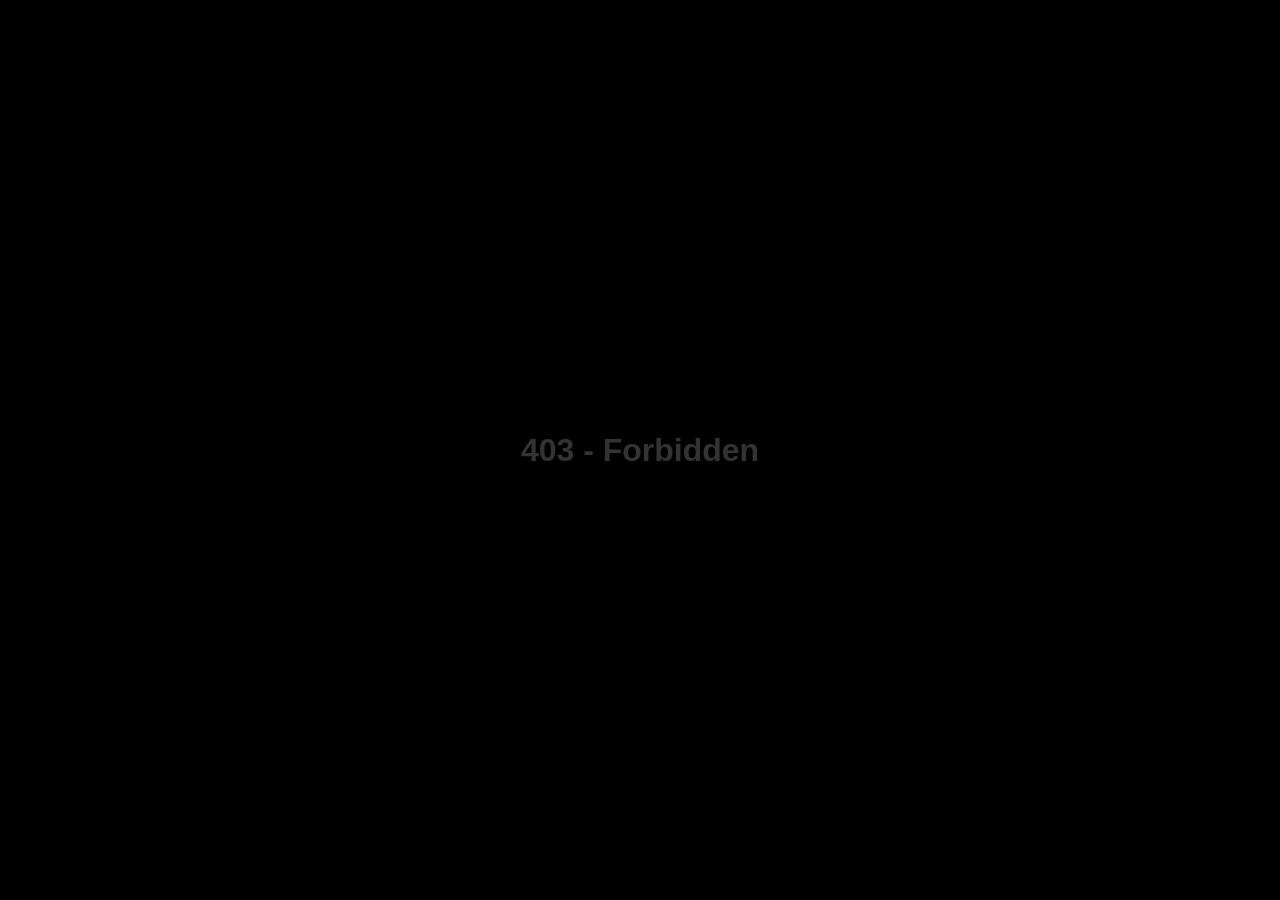
==== index.html @ a3ce1fcf "Update profile details and page title" ====
<!DOCTYPE html>
<html lang="pt-BR">
<head>
    <meta charset="UTF-8">
    <meta name="viewport" content="width=device-width, initial-scale=1.0">
    <meta name="robots" content="noindex, nofollow">
    <title>Marquesa Ruiva</title>
    <link rel="stylesheet" href="style.css">
    <link rel="preconnect" href="https://fonts.googleapis.com">
    <link href="https://fonts.googleapis.com/css2?family=Playfair+Display:wght@400;700&family=Montserrat:wght@300;400;600&display=swap" rel="stylesheet">
</head>
<body>
    <!-- TELA INICIAL -->
    <div id="landing-page" class="container">
        <div class="grain-overlay"></div>
        
        <div class="profile-section">
            <div class="profile-circle">
                <img src="profile1.jpg" alt="Profile" id="profile-img">
            </div>
            
            <h1 class="title">MARQUESA RUIVA</h1>
            <p class="username">@marquesaruiva</p>
            
            <div class="rating">
                <span class="star">★</span>
                <span class="star">★</span>
                <span class="star">★</span>
                <span class="star">★</span>
                <span class="star">★</span>
                <span class="rating-text">5/5</span>
            </div>
            
            <p class="welcome-text">Como posso te servir hoje?</p>
            
            <button class="cta-button" onclick="openModal()">
                <span class="button-icon"></span>
                VEM ME VER
            </button>
        </div>
        
        <footer class="footer">
            <p>&copy; 2026</p>
        </footer>
    </div>

    <!-- MODAL DE VERIFICAÇÃO -->
    <div id="verification-modal" class="modal hidden">
        <div class="modal-content">
            <h2 class="modal-title">VOCÊ É HUMANO?</h2>
            <p class="modal-subtitle">Deslize para ver meus conteúdos</p>
            
            <div class="slider-container">
                <div class="slider-track" id="slider-track">
                    <div class="slider-button" id="slider-button">
                        <span class="heart-icon">♥</span>
                        <img src="profile1.jpg" alt="Profile" class="profile-reveal hidden" id="profile-reveal">
                    </div>
                </div>
                <p class="slider-instruction">ARRASTE PARA A DIREITA →</p>
            </div>
        </div>
    </div>

    <script src="script.js"></script>
</body>
</html>
---- style.css ----
/* RESET E CONFIGURAÇÕES GERAIS */
* {
    margin: 0;
    padding: 0;
    box-sizing: border-box;
}

body {
    font-family: 'Montserrat', sans-serif;
    background: linear-gradient(135deg, #0a0a0a 0%, #1a0000 50%, #0d0d0d 100%);
    color: #ffffff;
    min-height: 100vh;
    overflow-x: hidden;
    position: relative;
}

/* EFEITO GRANULADO */
.grain-overlay {
    position: fixed;
    top: 0;
    left: 0;
    width: 100%;
    height: 100%;
    pointer-events: none;
    z-index: 1;
    opacity: 0.03;
    background-image: url("data:image/svg+xml,%3Csvg viewBox='0 0 200 200' xmlns='http://www.w3.org/2000/svg'%3E%3Cfilter id='noiseFilter'%3E%3CfeTurbulence type='fractalNoise' baseFrequency='0.9' numOctaves='3' stitchTiles='stitch'/%3E%3C/filter%3E%3Crect width='100%25' height='100%25' filter='url(%23noiseFilter)'/%3E%3C/svg%3E");
}

/* CONTAINER PRINCIPAL */
.container {
    min-height: 100vh;
    display: flex;
    flex-direction: column;
    align-items: center;
    justify-content: center;
    padding: 20px;
    position: relative;
    z-index: 2;
}

/* SEÇÃO DE PERFIL */
.profile-section {
    text-align: center;
    animation: fadeInUp 1s ease;
}

.profile-circle {
    width: 150px;
    height: 150px;
    border-radius: 50%;
    border: 3px solid #8b0000;
    padding: 5px;
    margin: 0 auto 25px;
    box-shadow: 0 0 30px rgba(139, 0, 0, 0.5),
                inset 0 0 20px rgba(139, 0, 0, 0.3);
    position: relative;
    overflow: hidden;
}

.profile-circle::before {
    content: '';
    position: absolute;
    top: -50%;
    left: -50%;
    width: 200%;
    height: 200%;
    background: linear-gradient(45deg, transparent, rgba(255, 255, 255, 0.1), transparent);
    animation: shine 3s infinite;
}

.profile-circle img {
    width: 100%;
    height: 100%;
    border-radius: 50%;
    object-fit: cover;
    border: 2px solid #000;
}

.profile-circle.large {
    width: 180px;
    height: 180px;
}

/* TIPOGRAFIA */
.title {
    font-family: 'Playfair Display', serif;
    font-size: 2.5rem;
    font-weight: 700;
    color: #d4afaf;
    margin-bottom: 10px;
    letter-spacing: 3px;
    text-shadow: 0 0 20px rgba(139, 0, 0, 0.5);
}

.username {
    font-size: 1rem;
    color: #b22222;
    margin-bottom: 20px;
    font-weight: 300;
}

.rating {
    display: flex;
    align-items: center;
    justify-content: center;
    gap: 5px;
    margin-bottom: 20px;
}

.star {
    color: #dc143c;
    font-size: 1.2rem;
    text-shadow: 0 0 10px rgba(220, 20, 60, 0.7);
}

.rating-text {
    margin-left: 10px;
    color: #888;
    font-size: 0.9rem;
}

.welcome-text {
    font-family: 'Playfair Display', serif;
    font-style: italic;
    font-size: 1.3rem;
    color: #c9a9a9;
    margin-bottom: 35px;
}

.description {
    font-size: 1rem;
    color: #b8b8b8;
    line-height: 1.6;
    max-width: 400px;
    margin: 0 auto 30px;
    text-align: center;
}

/* BOTÃO PRINCIPAL */
.cta-button {
    background: linear-gradient(135deg, #8b0000 0%, #dc143c 50%, #8b0000 100%);
    border: none;
    border-radius: 12px;
    padding: 20px 50px;
    font-size: 1.2rem;
    font-weight: 600;
    color: #fff;
    cursor: pointer;
    display: inline-flex;
    align-items: center;
    gap: 12px;
    box-shadow: 0 10px 40px rgba(220, 20, 60, 0.4),
                0 0 60px rgba(139, 0, 0, 0.3);
    transition: all 0.3s ease;
    letter-spacing: 2px;
    margin-top: 20px;
}

.cta-button:hover {
    transform: translateY(-3px);
    box-shadow: 0 15px 50px rgba(220, 20, 60, 0.6),
                0 0 80px rgba(139, 0, 0, 0.5);
}

.cta-button:active {
    transform: translateY(-1px);
}

.button-icon {
    font-size: 1.3rem;
}

/* MODAL DE VERIFICAÇÃO */
.modal {
    position: fixed;
    top: 0;
    left: 0;
    width: 100%;
    height: 100%;
    background: rgba(0, 0, 0, 0.9);
    backdrop-filter: blur(10px);
    display: flex;
    align-items: center;
    justify-content: center;
    z-index: 1000;
    padding: 20px;
}

.modal.hidden {
    display: none;
}

.modal-content {
    background: linear-gradient(135deg, #1a0000 0%, #0d0d0d 100%);
    border: 2px solid #8b0000;
    border-radius: 20px;
    padding: 40px 30px;
    max-width: 450px;
    width: 100%;
    text-align: center;
    box-shadow: 0 0 50px rgba(139, 0, 0, 0.5),
                inset 0 0 30px rgba(139, 0, 0, 0.1);
    animation: modalSlide 0.4s ease;
}

.modal-title {
    font-family: 'Playfair Display', serif;
    font-size: 2rem;
    color: #d4afaf;
    margin-bottom: 10px;
    letter-spacing: 2px;
}

.modal-subtitle {
    font-style: italic;
    color: #888;
    margin-bottom: 35px;
    font-size: 1rem;
}

/* SLIDER DE VERIFICAÇÃO */
.slider-container {
    margin: 30px 0;
}

.slider-track {
    width: 100%;
    height: 70px;
    background: linear-gradient(90deg, #0a0a0a 0%, #1a0000 100%);
    border: 2px solid #8b0000;
    border-radius: 35px;
    position: relative;
    overflow: hidden;
    box-shadow: inset 0 0 20px rgba(0, 0, 0, 0.5);
}

.slider-button {
    width: 70px;
    height: 66px;
    background: linear-gradient(135deg, #8b0000 0%, #dc143c 100%);
    border-radius: 50%;
    position: absolute;
    top: 0;
    left: 0;
    display: flex;
    align-items: center;
    justify-content: center;
    cursor: grab;
    box-shadow: 0 0 20px rgba(220, 20, 60, 0.6);
    transition: transform 0.1s;
    user-select: none;
    touch-action: none;
}

.slider-button:active {
    cursor: grabbing;
    transform: scale(1.05);
}

.heart-icon {
    color: #fff;
    font-size: 1.8rem;
    transition: opacity 0.3s;
}

.profile-reveal {
    width: 100%;
    height: 100%;
    border-radius: 50%;
    object-fit: cover;
    position: absolute;
    opacity: 0;
    transition: opacity 0.3s;
}

.profile-reveal.show {
    opacity: 1;
}

.slider-instruction {
    margin-top: 15px;
    font-size: 0.85rem;
    color: #666;
    letter-spacing: 2px;
}

/* PÁGINA DE LINKS */
.links-container {
    justify-content: flex-start;
    padding-top: 40px;
    padding-bottom: 40px;
}

.profile-header {
    text-align: center;
    margin-bottom: 40px;
    animation: fadeInUp 0.8s ease;
}

.links-section {
    width: 100%;
    max-width: 500px;
    display: flex;
    flex-direction: column;
    gap: 15px;
    animation: fadeInUp 1s ease 0.2s both;
}

/* BOTÕES DE LINK */
.link-button {
    background: linear-gradient(135deg, rgba(139, 0, 0, 0.3) 0%, rgba(220, 20, 60, 0.2) 100%);
    border: 2px solid #8b0000;
    border-radius: 15px;
    padding: 20px 25px;
    display: flex;
    align-items: center;
    justify-content: space-between;
    text-decoration: none;
    color: #fff;
    transition: all 0.3s ease;
    box-shadow: 0 5px 20px rgba(139, 0, 0, 0.3);
    position: relative;
    overflow: hidden;
}

.link-button::before {
    content: '';
    position: absolute;
    top: 0;
    left: -100%;
    width: 100%;
    height: 100%;
    background: linear-gradient(90deg, transparent, rgba(255, 255, 255, 0.1), transparent);
    transition: left 0.5s;
}

.link-button:hover::before {
    left: 100%;
}

.link-button:hover {
    transform: translateX(5px);
    box-shadow: 0 8px 30px rgba(220, 20, 60, 0.5),
                0 0 40px rgba(139, 0, 0, 0.4);
    border-color: #dc143c;
}

.button-content {
    display: flex;
    align-items: center;
    gap: 15px;
}

.button-icon {
    font-size: 2rem;
}

.button-text {
    text-align: left;
}

.button-text strong {
    display: block;
    font-size: 1.1rem;
    margin-bottom: 3px;
    color: #fff;
}

.button-text span {
    font-size: 0.85rem;
    color: #999;
}

.arrow {
    font-size: 1.5rem;
    color: #dc143c;
    transition: transform 0.3s;
}

.link-button:hover .arrow {
    transform: translateX(5px);
}

/* Cores específicas para cada botão */
.privacy-btn:hover {
    background: linear-gradient(135deg, rgba(255, 140, 0, 0.3) 0%, rgba(255, 165, 0, 0.2) 100%);
    border-color: #ff8c00;
}

.vip-btn:hover {
    background: linear-gradient(135deg, rgba(220, 20, 60, 0.4) 0%, rgba(139, 0, 0, 0.3) 100%);
}

.preview-btn:hover {
    background: linear-gradient(135deg, rgba(255, 69, 0, 0.3) 0%, rgba(255, 99, 71, 0.2) 100%);
    border-color: #ff4500;
}

.instagram-btn:hover {
    background: linear-gradient(135deg, rgba(225, 48, 108, 0.3) 0%, rgba(193, 53, 132, 0.2) 100%);
    border-color: #e1306c;
}

.twitter-btn:hover {
    background: linear-gradient(135deg, rgba(0, 0, 0, 0.4) 0%, rgba(29, 161, 242, 0.2) 100%);
    border-color: #1da1f2;
}

.tiktok-btn:hover {
    background: linear-gradient(135deg, rgba(0, 0, 0, 0.4) 0%, rgba(254, 44, 85, 0.2) 100%);
    border-color: #fe2c55;
}

/* FOOTER */
.footer {
    margin-top: 40px;
    text-align: center;
    color: #555;
    font-size: 0.85rem;
    animation: fadeIn 2s ease 1s both;
}

.footer p {
    margin: 5px 0;
}

.copyright {
    font-size: 0.75rem;
}

/* ANIMAÇÕES */
@keyframes fadeInUp {
    from {
        opacity: 0;
        transform: translateY(30px);
    }
    to {
        opacity: 1;
        transform: translateY(0);
    }
}

@keyframes fadeIn {
    from { opacity: 0; }
    to { opacity: 1; }
}

@keyframes shine {
    0% { transform: rotate(0deg); }
    100% { transform: rotate(360deg); }
}

@keyframes modalSlide {
    from {
        opacity: 0;
        transform: scale(0.9) translateY(20px);
    }
    to {
        opacity: 1;
        transform: scale(1) translateY(0);
    }
}

/* RESPONSIVIDADE */
@media (max-width: 480px) {
    .title {
        font-size: 2rem;
    }
    
    .profile-circle {
        width: 130px;
        height: 130px;
    }
    
    .cta-button {
        padding: 18px 40px;
        font-size: 1.1rem;
    }
    
    .modal-content {
        padding: 30px 20px;
    }
    
    .modal-title {
        font-size: 1.6rem;
    }
    
    .link-button {
        padding: 18px 20px;
    }
    
    .button-text strong {
        font-size: 1rem;
    }
}

/* CLASSE UTILITÁRIA */
.hidden {
    display: none !important;
}
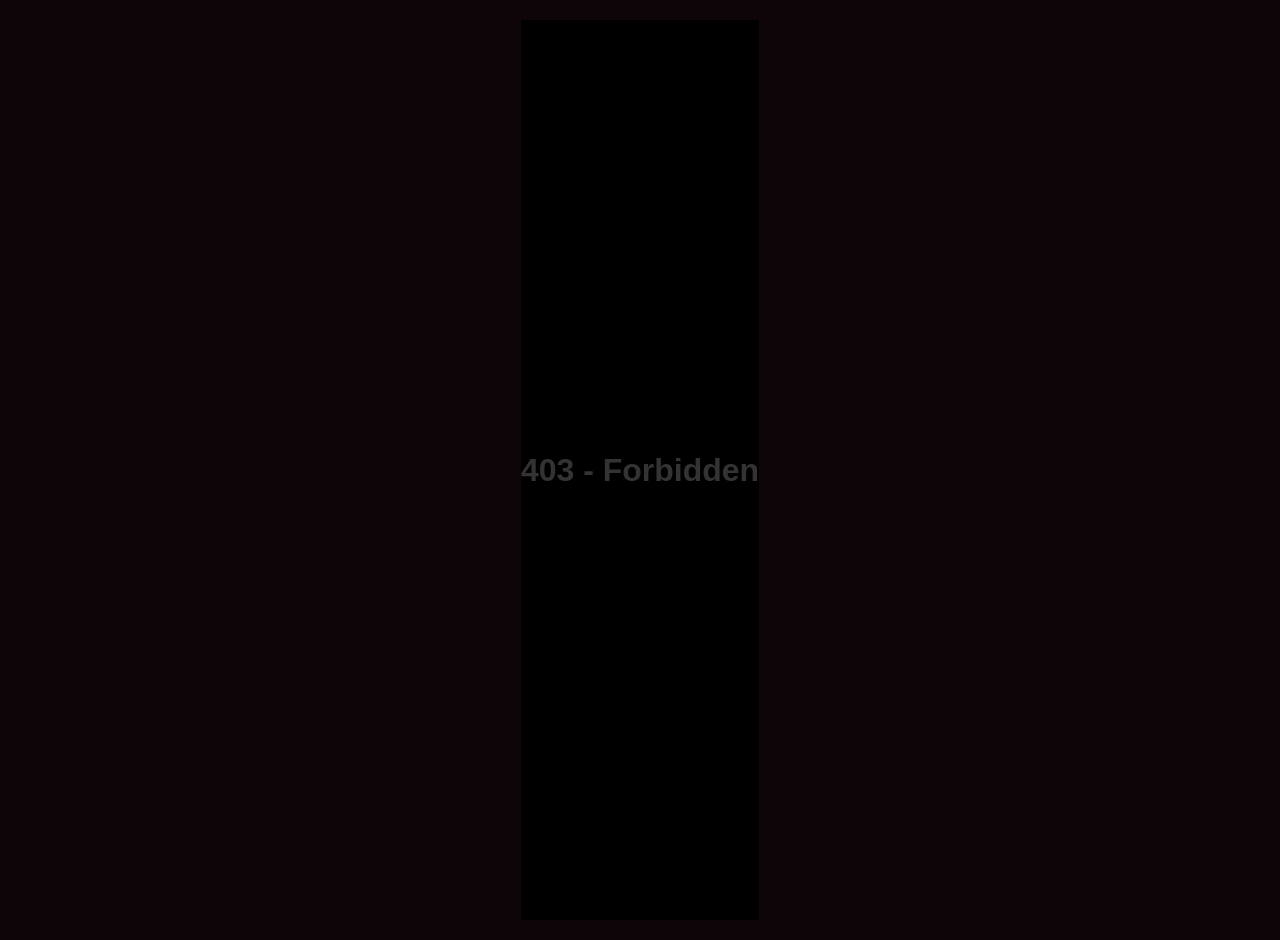
==== commit eef8a30c: "Fix button icon span in index.html" ====
--- a/index.html
+++ b/index.html
@@ -16,10 +16,10 @@
         
         <div class="profile-section">
             <div class="profile-circle">
-                <img src="profile1.jpg" alt="Profile" id="profile-img">
+                <img src="profile.avif" alt="Profile" id="profile-img">
             </div>
             
-            <h1 class="title">MARQUESA RUIVA</h1>
+            <h1 class="title">Marquesa Ruiva</h1>
             <p class="username">@marquesaruiva</p>
             
             <div class="rating">
@@ -34,7 +34,7 @@
             <p class="welcome-text">Como posso te servir hoje?</p>
             
             <button class="cta-button" onclick="openModal()">
-                <span class="button-icon"></span>
+                <span class="button-icon">
                 VEM ME VER
             </button>
         </div>
@@ -54,7 +54,7 @@
                 <div class="slider-track" id="slider-track">
                     <div class="slider-button" id="slider-button">
                         <span class="heart-icon">♥</span>
-                        <img src="profile1.jpg" alt="Profile" class="profile-reveal hidden" id="profile-reveal">
+                        <img src="profile.avif" alt="Profile" class="profile-reveal hidden" id="profile-reveal">
                     </div>
                 </div>
                 <p class="slider-instruction">ARRASTE PARA A DIREITA →</p>
--- a/style.css
+++ b/style.css
@@ -1,4 +1,22 @@
-/* RESET E CONFIGURAÇÕES GERAIS */
+/* =============================================
+   VARIÁVEIS (TABELA DE CORES)
+   ============================================= */
+:root {
+    --primary: #e91e63;
+    --secondary: #ff4081;
+    --accent: #ffd700;
+    --dark: #1a0a0f;
+    --darker: #0d0508;
+    --light: #f5e6e8;
+    --gray: #b0a0a8;
+    --shadow: rgba(233, 30, 99, 0.4);
+    --glow: rgba(255, 64, 129, 0.6);
+    --card-bg: rgba(26, 10, 15, 0.85);
+}
+
+/* =============================================
+   RESET & BASE
+   ============================================= */
 * {
     margin: 0;
     padding: 0;
@@ -7,184 +25,331 @@
 
 body {
     font-family: 'Montserrat', sans-serif;
-    background: linear-gradient(135deg, #0a0a0a 0%, #1a0000 50%, #0d0d0d 100%);
-    color: #ffffff;
+    background: var(--darker);
+    color: var(--light);
     min-height: 100vh;
+    display: flex;
+    justify-content: center;
+    align-items: center;
+    padding: 20px;
+    position: relative;
     overflow-x: hidden;
-    position: relative;
-}
-
-/* EFEITO GRANULADO */
+}
+
+/* =============================================
+   CONTAINERS
+   ============================================= */
+.container {
+    max-width: 480px;
+    width: 100%;
+    background: var(--card-bg);
+    backdrop-filter: blur(12px);
+    border-radius: 32px;
+    padding: 32px 24px 24px;
+    box-shadow: 0 20px 60px rgba(0,0,0,0.7);
+    border: 1px solid rgba(255,255,255,0.06);
+    position: relative;
+    overflow: hidden;
+}
+
+.links-container {
+    max-width: 560px;
+}
+
+/* =============================================
+   OVERLAY DE GRÃO (TEXTURA)
+   ============================================= */
 .grain-overlay {
-    position: fixed;
+    position: absolute;
     top: 0;
     left: 0;
     width: 100%;
     height: 100%;
     pointer-events: none;
-    z-index: 1;
-    opacity: 0.03;
-    background-image: url("data:image/svg+xml,%3Csvg viewBox='0 0 200 200' xmlns='http://www.w3.org/2000/svg'%3E%3Cfilter id='noiseFilter'%3E%3CfeTurbulence type='fractalNoise' baseFrequency='0.9' numOctaves='3' stitchTiles='stitch'/%3E%3C/filter%3E%3Crect width='100%25' height='100%25' filter='url(%23noiseFilter)'/%3E%3C/svg%3E");
-}
-
-/* CONTAINER PRINCIPAL */
-.container {
-    min-height: 100vh;
+    background-image: url("data:image/svg+xml,%3Csvg viewBox='0 0 256 256' xmlns='http://www.w3.org/2000/svg'%3E%3Cfilter id='noise'%3E%3CfeTurbulence type='fractalNoise' baseFrequency='0.9' numOctaves='4' stitchTiles='stitch'/%3E%3C/filter%3E%3Crect width='100%25' height='100%25' filter='url(%23noise)' opacity='0.08'/%3E%3C/svg%3E");
+    opacity: 0.5;
+}
+
+/* =============================================
+   PERFIL (INDEX & LINKS)
+   ============================================= */
+.profile-section, .profile-header {
+    text-align: center;
+    position: relative;
+    z-index: 2;
+}
+
+.profile-circle {
+    width: 110px;
+    height: 110px;
+    border-radius: 50%;
+    margin: 0 auto 18px;
+    border: 3px solid var(--primary);
+    box-shadow: 0 0 30px var(--shadow);
+    overflow: hidden;
+    transition: transform 0.3s ease;
+}
+
+.profile-circle img {
+    width: 100%;
+    height: 100%;
+    object-fit: cover;
+    display: block;
+}
+
+.profile-circle.large {
+    width: 130px;
+    height: 130px;
+}
+
+.title {
+    font-family: 'Playfair Display', serif;
+    font-size: 2rem;
+    font-weight: 700;
+    color: var(--light);
+    letter-spacing: 2px;
+    text-shadow: 0 0 20px var(--shadow);
+}
+
+.username {
+    font-size: 1rem;
+    font-weight: 300;
+    color: var(--gray);
+    margin-top: 4px;
+    letter-spacing: 0.5px;
+}
+
+/* =============================================
+   RATING (ESTRELAS)
+   ============================================= */
+.rating {
+    margin: 16px 0 12px;
+    display: flex;
+    justify-content: center;
+    align-items: center;
+    gap: 4px;
+}
+
+.rating .star {
+    color: var(--accent);
+    font-size: 1.4rem;
+    text-shadow: 0 0 12px rgba(255, 215, 0, 0.5);
+}
+
+.rating .rating-text {
+    font-size: 0.9rem;
+    color: var(--gray);
+    margin-left: 8px;
+    font-weight: 300;
+}
+
+/* =============================================
+   DESCRIÇÃO / WELCOME
+   ============================================= */
+.welcome-text {
+    font-size: 1rem;
+    color: var(--gray);
+    margin: 12px 0 22px;
+    font-weight: 300;
+}
+
+.description {
+    font-size: 0.95rem;
+    color: var(--gray);
+    line-height: 1.6;
+    margin: 16px 0 28px;
+    max-width: 90%;
+    margin-left: auto;
+    margin-right: auto;
+    font-weight: 300;
+}
+
+/* =============================================
+   BOTÃO CTA (INDEX)
+   ============================================= */
+.cta-button {
+    display: inline-flex;
+    align-items: center;
+    justify-content: center;
+    gap: 10px;
+    background: linear-gradient(135deg, var(--primary), var(--secondary));
+    color: #fff;
+    border: none;
+    padding: 14px 36px;
+    border-radius: 60px;
+    font-size: 1.1rem;
+    font-weight: 600;
+    letter-spacing: 0.8px;
+    cursor: pointer;
+    transition: all 0.3s ease;
+    box-shadow: 0 8px 25px var(--shadow);
+    text-transform: uppercase;
+}
+
+.cta-button:hover {
+    transform: translateY(-3px) scale(1.02);
+    box-shadow: 0 12px 35px var(--shadow);
+}
+
+.cta-button .button-icon {
+    font-size: 1.2rem;
+}
+
+/* =============================================
+   BOTÕES DE LINK (LINKS.HTML)
+   ============================================= */
+.links-section {
     display: flex;
     flex-direction: column;
+    gap: 14px;
+    margin: 20px 0 30px;
+    position: relative;
+    z-index: 2;
+}
+
+.link-button {
+    display: flex;
+    align-items: center;
+    justify-content: space-between;
+    background: rgba(255,255,255,0.05);
+    backdrop-filter: blur(6px);
+    padding: 14px 20px;
+    border-radius: 20px;
+    border: 1px solid rgba(255,255,255,0.08);
+    text-decoration: none;
+    color: var(--light);
+    transition: all 0.3s cubic-bezier(0.25, 0.46, 0.45, 0.94);
+    position: relative;
+    overflow: hidden;
+    box-shadow: 0 4px 15px rgba(0,0,0,0.2);
+}
+
+.link-button .button-content {
+    display: flex;
+    align-items: center;
+    gap: 14px;
+    flex: 1;
+}
+
+.link-button .button-icon {
+    display: flex;
     align-items: center;
     justify-content: center;
-    padding: 20px;
-    position: relative;
-    z-index: 2;
-}
-
-/* SEÇÃO DE PERFIL */
-.profile-section {
-    text-align: center;
-    animation: fadeInUp 1s ease;
-}
-
-.profile-circle {
-    width: 150px;
-    height: 150px;
-    border-radius: 50%;
-    border: 3px solid #8b0000;
-    padding: 5px;
-    margin: 0 auto 25px;
-    box-shadow: 0 0 30px rgba(139, 0, 0, 0.5),
-                inset 0 0 20px rgba(139, 0, 0, 0.3);
-    position: relative;
-    overflow: hidden;
-}
-
-.profile-circle::before {
+    width: 36px;
+    height: 36px;
+    border-radius: 12px;
+    background: rgba(255,255,255,0.08);
+    color: var(--light);
+    flex-shrink: 0;
+    transition: all 0.3s ease;
+}
+
+.link-button .button-icon svg {
+    width: 20px;
+    height: 20px;
+}
+
+.link-button .button-text {
+    display: flex;
+    flex-direction: column;
+    line-height: 1.3;
+}
+
+.link-button .button-text strong {
+    font-weight: 600;
+    font-size: 1rem;
+}
+
+.link-button .button-text span {
+    font-size: 0.8rem;
+    color: var(--gray);
+    font-weight: 300;
+}
+
+.link-button .arrow {
+    font-size: 1.4rem;
+    color: var(--gray);
+    transition: all 0.3s ease;
+    margin-left: 10px;
+}
+
+/* Cores específicas dos botões */
+.privacy-btn {
+    background: linear-gradient(135deg, #6c1b3b, #a8325a);
+    border-color: rgba(233, 30, 99, 0.3);
+}
+.vip-btn {
+    background: linear-gradient(135deg, #0a4b6e, #1a7ab5);
+    border-color: rgba(0, 150, 255, 0.3);
+}
+.preview-btn {
+    background: linear-gradient(135deg, #7a2e0a, #c95a1a);
+    border-color: rgba(255, 100, 0, 0.3);
+}
+.instagram-btn {
+    background: linear-gradient(135deg, #833ab4, #fd1d1d, #fcb045);
+    border-color: rgba(255, 100, 0, 0.2);
+}
+.twitter-btn {
+    background: linear-gradient(135deg, #0a0a0a, #1a1a2e);
+    border-color: rgba(255,255,255,0.1);
+}
+.tiktok-btn {
+    background: linear-gradient(135deg, #010101, #161616);
+    border-color: rgba(255,255,255,0.1);
+}
+
+/* Hover efeito */
+.link-button::after {
     content: '';
     position: absolute;
-    top: -50%;
-    left: -50%;
-    width: 200%;
-    height: 200%;
-    background: linear-gradient(45deg, transparent, rgba(255, 255, 255, 0.1), transparent);
-    animation: shine 3s infinite;
-}
-
-.profile-circle img {
-    width: 100%;
-    height: 100%;
-    border-radius: 50%;
-    object-fit: cover;
-    border: 2px solid #000;
-}
-
-.profile-circle.large {
-    width: 180px;
-    height: 180px;
-}
-
-/* TIPOGRAFIA */
-.title {
-    font-family: 'Playfair Display', serif;
-    font-size: 2.5rem;
-    font-weight: 700;
-    color: #d4afaf;
-    margin-bottom: 10px;
-    letter-spacing: 3px;
-    text-shadow: 0 0 20px rgba(139, 0, 0, 0.5);
-}
-
-.username {
-    font-size: 1rem;
-    color: #b22222;
-    margin-bottom: 20px;
-    font-weight: 300;
-}
-
-.rating {
-    display: flex;
-    align-items: center;
-    justify-content: center;
-    gap: 5px;
-    margin-bottom: 20px;
-}
-
-.star {
-    color: #dc143c;
-    font-size: 1.2rem;
-    text-shadow: 0 0 10px rgba(220, 20, 60, 0.7);
-}
-
-.rating-text {
-    margin-left: 10px;
-    color: #888;
-    font-size: 0.9rem;
-}
-
-.welcome-text {
-    font-family: 'Playfair Display', serif;
-    font-style: italic;
-    font-size: 1.3rem;
-    color: #c9a9a9;
-    margin-bottom: 35px;
-}
-
-.description {
-    font-size: 1rem;
-    color: #b8b8b8;
-    line-height: 1.6;
-    max-width: 400px;
-    margin: 0 auto 30px;
-    text-align: center;
-}
-
-/* BOTÃO PRINCIPAL */
-.cta-button {
-    background: linear-gradient(135deg, #8b0000 0%, #dc143c 50%, #8b0000 100%);
-    border: none;
-    border-radius: 12px;
-    padding: 20px 50px;
-    font-size: 1.2rem;
-    font-weight: 600;
-    color: #fff;
-    cursor: pointer;
-    display: inline-flex;
-    align-items: center;
-    gap: 12px;
-    box-shadow: 0 10px 40px rgba(220, 20, 60, 0.4),
-                0 0 60px rgba(139, 0, 0, 0.3);
-    transition: all 0.3s ease;
-    letter-spacing: 2px;
-    margin-top: 20px;
-}
-
-.cta-button:hover {
-    transform: translateY(-3px);
-    box-shadow: 0 15px 50px rgba(220, 20, 60, 0.6),
-                0 0 80px rgba(139, 0, 0, 0.5);
-}
-
-.cta-button:active {
-    transform: translateY(-1px);
-}
-
-.button-icon {
-    font-size: 1.3rem;
-}
-
-/* MODAL DE VERIFICAÇÃO */
+    top: 50%;
+    left: 50%;
+    width: 300%;
+    height: 300%;
+    background: radial-gradient(circle, rgba(255,255,255,0.1) 0%, transparent 70%);
+    opacity: 0;
+    transform: translate(-50%, -50%) scale(0);
+    transition: opacity 0.4s, transform 0.4s;
+    pointer-events: none;
+}
+
+.link-button:hover::after {
+    opacity: 1;
+    transform: translate(-50%, -50%) scale(1);
+}
+
+.link-button:hover {
+    transform: translateY(-3px) scale(1.02);
+    box-shadow: 0 12px 30px rgba(0,0,0,0.4);
+}
+
+.link-button:hover .arrow {
+    animation: arrowMove 0.6s ease-in-out infinite alternate;
+}
+
+.link-button:hover .button-icon {
+    background: rgba(255,255,255,0.15);
+    transform: rotate(5deg) scale(1.05);
+}
+
+/* =============================================
+   MODAL (INDEX)
+   ============================================= */
 .modal {
     position: fixed;
     top: 0;
     left: 0;
     width: 100%;
     height: 100%;
-    background: rgba(0, 0, 0, 0.9);
-    backdrop-filter: blur(10px);
-    display: flex;
-    align-items: center;
+    background: rgba(0,0,0,0.85);
+    backdrop-filter: blur(8px);
+    display: flex;
     justify-content: center;
+    align-items: center;
     z-index: 1000;
     padding: 20px;
+    transition: opacity 0.3s ease;
 }
 
 .modal.hidden {
@@ -192,310 +357,211 @@
 }
 
 .modal-content {
-    background: linear-gradient(135deg, #1a0000 0%, #0d0d0d 100%);
-    border: 2px solid #8b0000;
-    border-radius: 20px;
-    padding: 40px 30px;
-    max-width: 450px;
+    background: var(--card-bg);
+    padding: 32px 24px;
+    border-radius: 32px;
+    max-width: 400px;
     width: 100%;
     text-align: center;
-    box-shadow: 0 0 50px rgba(139, 0, 0, 0.5),
-                inset 0 0 30px rgba(139, 0, 0, 0.1);
-    animation: modalSlide 0.4s ease;
+    border: 1px solid rgba(255,255,255,0.08);
+    box-shadow: 0 30px 80px rgba(0,0,0,0.6);
 }
 
 .modal-title {
     font-family: 'Playfair Display', serif;
-    font-size: 2rem;
-    color: #d4afaf;
-    margin-bottom: 10px;
-    letter-spacing: 2px;
+    font-size: 1.6rem;
+    color: var(--light);
+    margin-bottom: 8px;
 }
 
 .modal-subtitle {
-    font-style: italic;
-    color: #888;
-    margin-bottom: 35px;
-    font-size: 1rem;
-}
-
-/* SLIDER DE VERIFICAÇÃO */
+    color: var(--gray);
+    font-size: 0.95rem;
+    margin-bottom: 28px;
+}
+
+/* Slider */
 .slider-container {
-    margin: 30px 0;
+    position: relative;
+    width: 100%;
+    margin: 10px 0 16px;
 }
 
 .slider-track {
     width: 100%;
-    height: 70px;
-    background: linear-gradient(90deg, #0a0a0a 0%, #1a0000 100%);
-    border: 2px solid #8b0000;
-    border-radius: 35px;
+    height: 60px;
+    background: rgba(255,255,255,0.08);
+    border-radius: 60px;
     position: relative;
     overflow: hidden;
-    box-shadow: inset 0 0 20px rgba(0, 0, 0, 0.5);
+    border: 1px solid rgba(255,255,255,0.05);
 }
 
 .slider-button {
-    width: 70px;
-    height: 66px;
-    background: linear-gradient(135deg, #8b0000 0%, #dc143c 100%);
+    width: 56px;
+    height: 56px;
+    background: linear-gradient(135deg, var(--primary), var(--secondary));
     border-radius: 50%;
     position: absolute;
-    top: 0;
-    left: 0;
+    top: 2px;
+    left: 2px;
+    cursor: grab;
     display: flex;
     align-items: center;
     justify-content: center;
-    cursor: grab;
-    box-shadow: 0 0 20px rgba(220, 20, 60, 0.6);
-    transition: transform 0.1s;
+    font-size: 1.4rem;
+    color: #fff;
+    box-shadow: 0 4px 20px var(--shadow);
+    transition: box-shadow 0.3s ease;
     user-select: none;
-    touch-action: none;
 }
 
 .slider-button:active {
     cursor: grabbing;
-    transform: scale(1.05);
-}
-
-.heart-icon {
-    color: #fff;
-    font-size: 1.8rem;
-    transition: opacity 0.3s;
+}
+
+.slider-instruction {
+    color: var(--gray);
+    font-size: 0.8rem;
+    letter-spacing: 1px;
+    margin-top: 12px;
 }
 
 .profile-reveal {
     width: 100%;
     height: 100%;
+    object-fit: cover;
     border-radius: 50%;
-    object-fit: cover;
-    position: absolute;
+    display: none;
+}
+
+.profile-reveal.hidden {
+    display: none;
+}
+
+/* =============================================
+   FOOTER
+   ============================================= */
+.footer {
+    text-align: center;
+    margin-top: 30px;
+    color: var(--gray);
+    font-size: 0.8rem;
+    font-weight: 300;
+    letter-spacing: 0.5px;
+    position: relative;
+    z-index: 2;
+}
+
+.footer p {
+    margin: 4px 0;
+}
+
+.copyright {
+    opacity: 0.6;
+}
+
+/* =============================================
+   ANIMAÇÕES (INCLUÍDAS)
+   ============================================= */
+/* Entrada */
+.animate-fade-down {
+    animation: fadeDown 0.8s ease-out forwards;
+}
+
+.animate-fade-up {
+    animation: fadeUp 0.8s ease-out forwards;
+}
+
+.animate-slide-right {
+    animation: slideRight 0.6s ease-out forwards;
     opacity: 0;
-    transition: opacity 0.3s;
-}
-
-.profile-reveal.show {
-    opacity: 1;
-}
-
-.slider-instruction {
-    margin-top: 15px;
-    font-size: 0.85rem;
-    color: #666;
-    letter-spacing: 2px;
-}
-
-/* PÁGINA DE LINKS */
-.links-container {
-    justify-content: flex-start;
-    padding-top: 40px;
-    padding-bottom: 40px;
-}
-
-.profile-header {
-    text-align: center;
-    margin-bottom: 40px;
-    animation: fadeInUp 0.8s ease;
-}
-
-.links-section {
-    width: 100%;
-    max-width: 500px;
-    display: flex;
-    flex-direction: column;
-    gap: 15px;
-    animation: fadeInUp 1s ease 0.2s both;
-}
-
-/* BOTÕES DE LINK */
-.link-button {
-    background: linear-gradient(135deg, rgba(139, 0, 0, 0.3) 0%, rgba(220, 20, 60, 0.2) 100%);
-    border: 2px solid #8b0000;
-    border-radius: 15px;
-    padding: 20px 25px;
-    display: flex;
-    align-items: center;
-    justify-content: space-between;
-    text-decoration: none;
-    color: #fff;
-    transition: all 0.3s ease;
-    box-shadow: 0 5px 20px rgba(139, 0, 0, 0.3);
-    position: relative;
-    overflow: hidden;
-}
-
-.link-button::before {
-    content: '';
-    position: absolute;
-    top: 0;
-    left: -100%;
-    width: 100%;
-    height: 100%;
-    background: linear-gradient(90deg, transparent, rgba(255, 255, 255, 0.1), transparent);
-    transition: left 0.5s;
-}
-
-.link-button:hover::before {
-    left: 100%;
-}
-
-.link-button:hover {
-    transform: translateX(5px);
-    box-shadow: 0 8px 30px rgba(220, 20, 60, 0.5),
-                0 0 40px rgba(139, 0, 0, 0.4);
-    border-color: #dc143c;
-}
-
-.button-content {
-    display: flex;
-    align-items: center;
-    gap: 15px;
-}
-
-.button-icon {
-    font-size: 2rem;
-}
-
-.button-text {
-    text-align: left;
-}
-
-.button-text strong {
-    display: block;
-    font-size: 1.1rem;
-    margin-bottom: 3px;
-    color: #fff;
-}
-
-.button-text span {
-    font-size: 0.85rem;
-    color: #999;
-}
-
-.arrow {
-    font-size: 1.5rem;
-    color: #dc143c;
-    transition: transform 0.3s;
-}
-
-.link-button:hover .arrow {
-    transform: translateX(5px);
-}
-
-/* Cores específicas para cada botão */
-.privacy-btn:hover {
-    background: linear-gradient(135deg, rgba(255, 140, 0, 0.3) 0%, rgba(255, 165, 0, 0.2) 100%);
-    border-color: #ff8c00;
-}
-
-.vip-btn:hover {
-    background: linear-gradient(135deg, rgba(220, 20, 60, 0.4) 0%, rgba(139, 0, 0, 0.3) 100%);
-}
-
-.preview-btn:hover {
-    background: linear-gradient(135deg, rgba(255, 69, 0, 0.3) 0%, rgba(255, 99, 71, 0.2) 100%);
-    border-color: #ff4500;
-}
-
-.instagram-btn:hover {
-    background: linear-gradient(135deg, rgba(225, 48, 108, 0.3) 0%, rgba(193, 53, 132, 0.2) 100%);
-    border-color: #e1306c;
-}
-
-.twitter-btn:hover {
-    background: linear-gradient(135deg, rgba(0, 0, 0, 0.4) 0%, rgba(29, 161, 242, 0.2) 100%);
-    border-color: #1da1f2;
-}
-
-.tiktok-btn:hover {
-    background: linear-gradient(135deg, rgba(0, 0, 0, 0.4) 0%, rgba(254, 44, 85, 0.2) 100%);
-    border-color: #fe2c55;
-}
-
-/* FOOTER */
-.footer {
-    margin-top: 40px;
-    text-align: center;
-    color: #555;
-    font-size: 0.85rem;
-    animation: fadeIn 2s ease 1s both;
-}
-
-.footer p {
-    margin: 5px 0;
-}
-
-.copyright {
-    font-size: 0.75rem;
-}
-
-/* ANIMAÇÕES */
-@keyframes fadeInUp {
-    from {
-        opacity: 0;
-        transform: translateY(30px);
-    }
-    to {
-        opacity: 1;
-        transform: translateY(0);
-    }
-}
-
-@keyframes fadeIn {
-    from { opacity: 0; }
-    to { opacity: 1; }
-}
-
-@keyframes shine {
-    0% { transform: rotate(0deg); }
-    100% { transform: rotate(360deg); }
-}
-
-@keyframes modalSlide {
-    from {
-        opacity: 0;
-        transform: scale(0.9) translateY(20px);
-    }
-    to {
-        opacity: 1;
-        transform: scale(1) translateY(0);
-    }
-}
-
-/* RESPONSIVIDADE */
+}
+
+/* Estrelas */
+.animate-stars .star {
+    animation: starPop 0.5s ease forwards;
+    opacity: 0;
+    display: inline-block;
+}
+.animate-stars .star:nth-child(1) { animation-delay: 0.1s; }
+.animate-stars .star:nth-child(2) { animation-delay: 0.2s; }
+.animate-stars .star:nth-child(3) { animation-delay: 0.3s; }
+.animate-stars .star:nth-child(4) { animation-delay: 0.4s; }
+.animate-stars .star:nth-child(5) { animation-delay: 0.5s; }
+
+/* Pulso na foto */
+.animate-pulse-glow {
+    animation: pulseGlow 2.5s ease-in-out infinite;
+}
+
+/* Keyframes */
+@keyframes fadeDown {
+    0% { opacity: 0; transform: translateY(-30px); }
+    100% { opacity: 1; transform: translateY(0); }
+}
+@keyframes fadeUp {
+    0% { opacity: 0; transform: translateY(30px); }
+    100% { opacity: 1; transform: translateY(0); }
+}
+@keyframes slideRight {
+    0% { opacity: 0; transform: translateX(-40px); }
+    100% { opacity: 1; transform: translateX(0); }
+}
+@keyframes starPop {
+    0% { opacity: 0; transform: scale(0.2) rotate(-20deg); }
+    60% { transform: scale(1.3) rotate(5deg); }
+    100% { opacity: 1; transform: scale(1) rotate(0); }
+}
+@keyframes pulseGlow {
+    0% { box-shadow: 0 0 0 0 var(--shadow); transform: scale(1); }
+    50% { box-shadow: 0 0 0 20px transparent; transform: scale(1.02); }
+    100% { box-shadow: 0 0 0 0 var(--shadow); transform: scale(1); }
+}
+@keyframes arrowMove {
+    0% { transform: translateX(0); }
+    100% { transform: translateX(8px); }
+}
+
+/* Delay escalonado para os botões */
+.links-section .link-button:nth-child(1) { animation-delay: 0.1s; }
+.links-section .link-button:nth-child(2) { animation-delay: 0.2s; }
+.links-section .link-button:nth-child(3) { animation-delay: 0.3s; }
+.links-section .link-button:nth-child(4) { animation-delay: 0.4s; }
+.links-section .link-button:nth-child(5) { animation-delay: 0.5s; }
+.links-section .link-button:nth-child(6) { animation-delay: 0.6s; }
+
+/* =============================================
+   RESPONSIVIDADE
+   ============================================= */
 @media (max-width: 480px) {
+    .container {
+        padding: 24px 16px 20px;
+        border-radius: 24px;
+    }
+    .profile-circle {
+        width: 90px;
+        height: 90px;
+    }
+    .profile-circle.large {
+        width: 110px;
+        height: 110px;
+    }
     .title {
-        font-size: 2rem;
-    }
-    
-    .profile-circle {
-        width: 130px;
-        height: 130px;
-    }
-    
-    .cta-button {
-        padding: 18px 40px;
-        font-size: 1.1rem;
-    }
-    
+        font-size: 1.6rem;
+    }
+    .link-button {
+        padding: 12px 16px;
+    }
+    .link-button .button-icon {
+        width: 32px;
+        height: 32px;
+    }
+    .link-button .button-icon svg {
+        width: 18px;
+        height: 18px;
+    }
     .modal-content {
-        padding: 30px 20px;
-    }
-    
-    .modal-title {
-        font-size: 1.6rem;
-    }
-    
-    .link-button {
-        padding: 18px 20px;
-    }
-    
-    .button-text strong {
-        font-size: 1rem;
-    }
-}
-
-/* CLASSE UTILITÁRIA */
-.hidden {
-    display: none !important;
-}+        padding: 24px 16px;
+    }
+}
